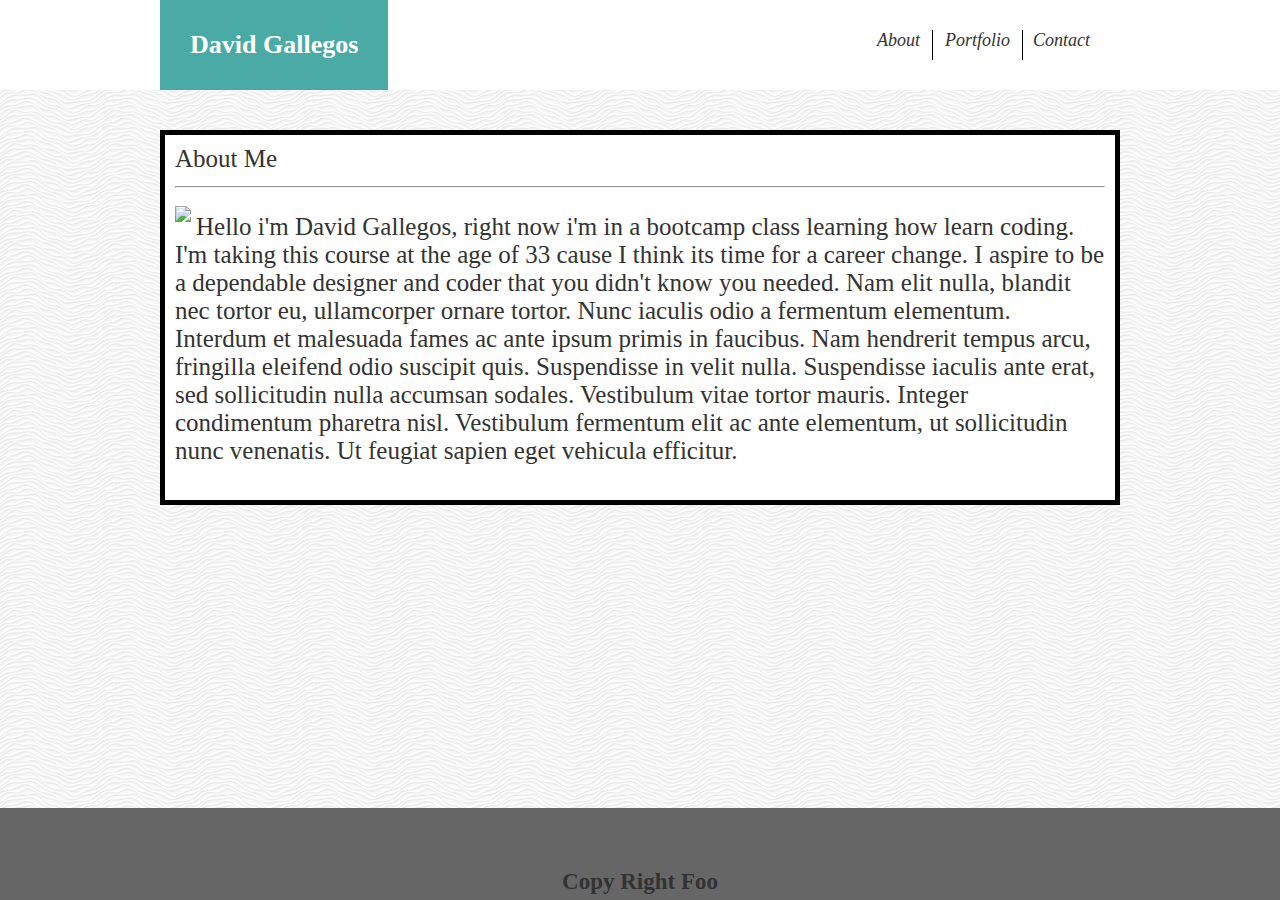
==== portfolio.html @ 85708e8b "Basic-Portfolio" ====
<!DOCTYPE html>
<html lang="en-us"> 
  <head>
<title>Basic Portfolio</title>
    <link rel="stylesheet" href="assets/css/styles.css">
  </head>
 <body>
        <header>
          <!--first container-->
          <div class= "topmenu">
          <div class="name_of_guy">David Gallegos</div>
          <!--second container here-->
          <div class="containermenu">
                <div class="about_guy"> About</div>
                <div class="portfolio_page">Portfolio</div>
                <div class="page_me">Contact</div>
          </div>
          </div>        
        
        </header>        
    
    <div class="container960">
      <div class="me">About Me
      <hr>
            <div class=img>
                <img src="https://via.placeholder.com/200">
            </div>  
      <p class="par">Hello i'm David Gallegos, right now i'm in a bootcamp class learning how
           learn coding.  I'm taking this course at the age of 
          33 cause I think its time for a career change.  I aspire to be
          a dependable designer and coder that you didn't know you needed. 
           Nam elit nulla, blandit nec tortor eu, ullamcorper ornare tortor. 
           Nunc iaculis odio a fermentum elementum. Interdum et malesuada fames ac ante ipsum primis in faucibus. 
           Nam hendrerit tempus arcu, fringilla eleifend odio suscipit quis. Suspendisse in velit nulla. Suspendisse iaculis ante erat,
           sed sollicitudin nulla accumsan sodales. Vestibulum vitae tortor mauris. Integer condimentum pharetra nisl. 
           Vestibulum fermentum elit ac ante elementum, ut sollicitudin nunc venenatis. Ut feugiat sapien eget vehicula efficitur.
      </p>
       </div>
    </div>
 </body>
<footer>  
 <p id="footer_id"> Copy Right Foo</p>

</footer>
</html>
---- assets/css/styles.css ----
/* styles.css*/
html /*{   height: 100%;
    width: 100%;
    background-repeat: no-repeat;
    background-size: cover;
}*/

header {
    font-family: Georgia, 'Times New Roman', Times, serif;
    width: 100%;
    height: 90px;
    background-color:#ffffff;  
    
}
.topmenu {
    display: flex;
    justify-content: space-between;
    margin:0 auto;
    width: 960px;
}
.name_of_guy {
    background-color: #4aaaa5;
    color: #ffffff;
    padding: 30px;
    font-size: 26px;
    font-weight: bold;
}
.containermenu{
    display: flex;
    padding: 30px;
}
.about_guy, .portfolio_page {
display: flex;
justify-content: space-evenly;
font-style: italic;
padding: 0 12px 0 12px;
border-right: 1px solid black; 
}
.page_me {
display: flex;
justify-content: space-evenly;
font-style: italic;
padding: 0 0 0 10px;

}

    body {
        background-image: url(../images/white-waves.png);
        margin:0;
    font-size: 18px;
    color: #333333;
}

.container960 {
    max-width:960px;
    margin: 0 auto;
    max-height: 800px;
    margin-top: 40px;
    margin-bottom: 15px;
    border: 3px black;
}
div.img{
    float: left;
    border: 3px black;
    margin-right: 5px;
}

.me {
    background-color: white;
    font-size: 25px;
    padding: 10px;
    border:5px solid black;     
}

footer {
    position: absolute;
    right: 0;
    bottom: 0;
    left: 0;
    padding: 1rem;
    background-color: #666666;
    text-align: center;
    height: 60px;
    font-size: 23px;
    font-weight: bold;
  }
#footer_id {
    margin: 45px
}
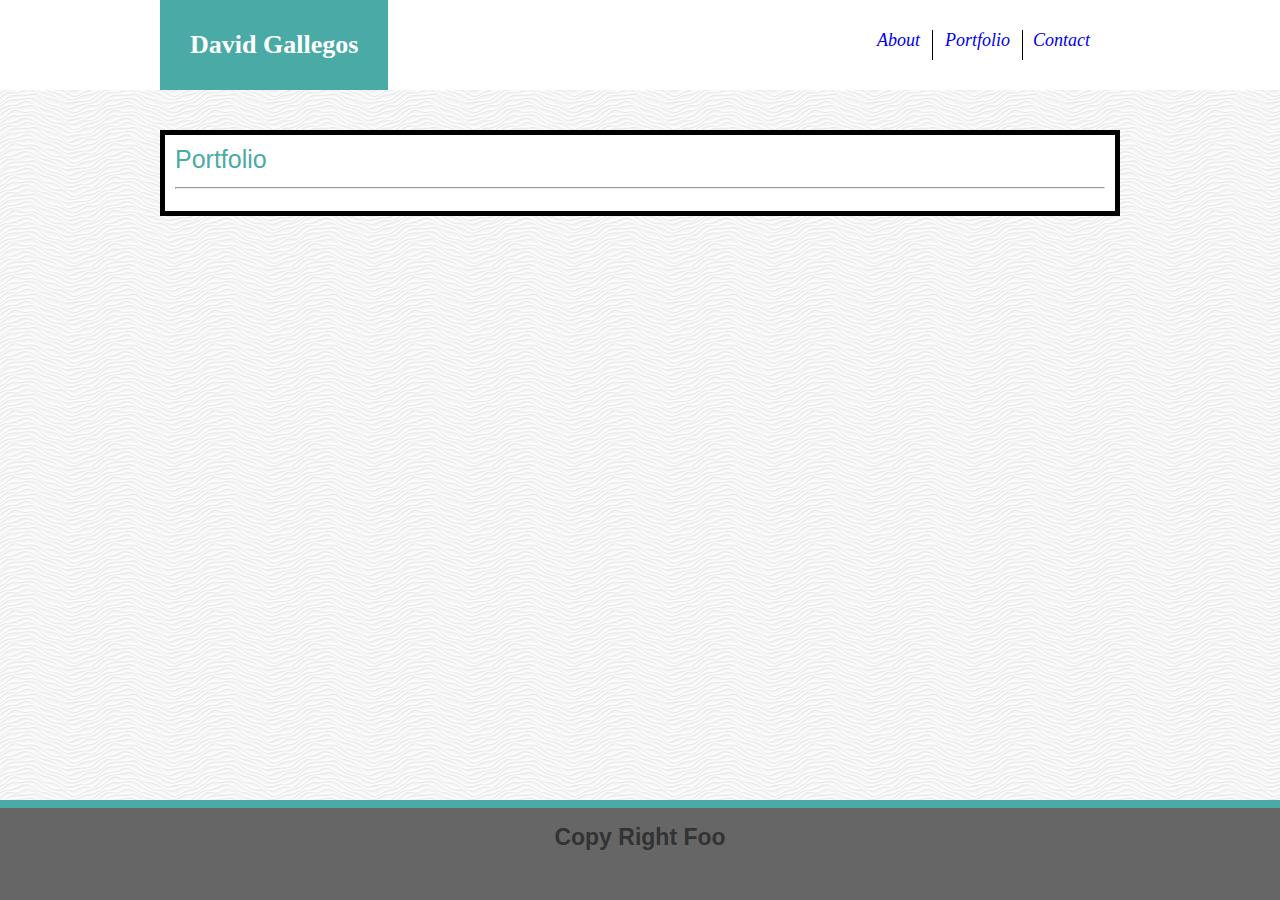
==== commit 55f5c663: "Basic-Portfolio" ====
--- a/portfolio.html
+++ b/portfolio.html
@@ -5,41 +5,48 @@
     <link rel="stylesheet" href="assets/css/styles.css">
   </head>
  <body>
-        <header>
-          <!--first container-->
-          <div class= "topmenu">
-          <div class="name_of_guy">David Gallegos</div>
-          <!--second container here-->
-          <div class="containermenu">
-                <div class="about_guy"> About</div>
-                <div class="portfolio_page">Portfolio</div>
-                <div class="page_me">Contact</div>
+    <header>
+        <!--first container-->
+      <div class= "topmenu">
+      <div class="name_of_guy">David Gallegos</div>
+        <!--second container here-->
+      <div class="containermenu">
+       <div class="about_guy">
+       <a href="index.html" style="text-decoration:none">About
+       </a>
+       </div>
+       <div class="portfolio_page">
+       <a href="portfolio.html" style="text-decoration:none">Portfolio         
+       </a>
+      </div>
+       <div class="page_me">
+       <a href="contact.html" style="text-decoration:none">Contact
+       </a>
+       </div> 
+       </div>
           </div>
-          </div>        
-        
+
+          
         </header>        
-    
-    <div class="container960">
-      <div class="me">About Me
-      <hr>
-            <div class=img>
-                <img src="https://via.placeholder.com/200">
-            </div>  
-      <p class="par">Hello i'm David Gallegos, right now i'm in a bootcamp class learning how
-           learn coding.  I'm taking this course at the age of 
-          33 cause I think its time for a career change.  I aspire to be
-          a dependable designer and coder that you didn't know you needed. 
-           Nam elit nulla, blandit nec tortor eu, ullamcorper ornare tortor. 
-           Nunc iaculis odio a fermentum elementum. Interdum et malesuada fames ac ante ipsum primis in faucibus. 
-           Nam hendrerit tempus arcu, fringilla eleifend odio suscipit quis. Suspendisse in velit nulla. Suspendisse iaculis ante erat,
-           sed sollicitudin nulla accumsan sodales. Vestibulum vitae tortor mauris. Integer condimentum pharetra nisl. 
-           Vestibulum fermentum elit ac ante elementum, ut sollicitudin nunc venenatis. Ut feugiat sapien eget vehicula efficitur.
-      </p>
-       </div>
-    </div>
- </body>
-<footer>  
- <p id="footer_id"> Copy Right Foo</p>
 
-</footer>
-</html>+        <div class="container960">
+
+          </div>  
+          <body>
+           
+           <div class="container960">
+             <div class="me">Portfolio
+             <hr>
+              </div>
+           </div>
+        </body>
+         
+      
+      
+      
+      
+      <footer> 
+          Copy Right Foo
+      </footer>
+      </html>
+      --- a/assets/css/styles.css
+++ b/assets/css/styles.css
@@ -1,17 +1,14 @@
 /* styles.css*/
-html /*{   height: 100%;
-    width: 100%;
-    background-repeat: no-repeat;
-    background-size: cover;
-}*/
+html {
+    font-family: Arial, Helvetica, sans-serif
+}
 
 header {
     font-family: Georgia, 'Times New Roman', Times, serif;
     width: 100%;
     height: 90px;
     background-color:#ffffff;  
-    
-}
+    }
 .topmenu {
     display: flex;
     justify-content: space-between;
@@ -24,6 +21,10 @@
     padding: 30px;
     font-size: 26px;
     font-weight: bold;
+    
+}
+.full-width {
+    width: 100%;
 }
 .containermenu{
     display: flex;
@@ -37,12 +38,13 @@
 border-right: 1px solid black; 
 }
 .page_me {
-display: flex;
-justify-content: space-evenly;
-font-style: italic;
-padding: 0 0 0 10px;
-
+    display: flex;
+    justify-content: space-evenly;
+    font-style: italic;
+    padding: 0 0 0 10px;
+    
 }
+/*Containers on header end */
 
     body {
         background-image: url(../images/white-waves.png);
@@ -59,6 +61,9 @@
     margin-bottom: 15px;
     border: 3px black;
 }
+.me {
+    color: #4aaaa5
+}
 div.img{
     float: left;
     border: 3px black;
@@ -72,6 +77,7 @@
     border:5px solid black;     
 }
 
+/*footer settings, don't touch future Dave*/
 footer {
     position: absolute;
     right: 0;
@@ -83,7 +89,7 @@
     height: 60px;
     font-size: 23px;
     font-weight: bold;
-  }
-#footer_id {
-    margin: 45px
-}
+    border-top: 8px solid #4aaaa5;
+    
+    
+}